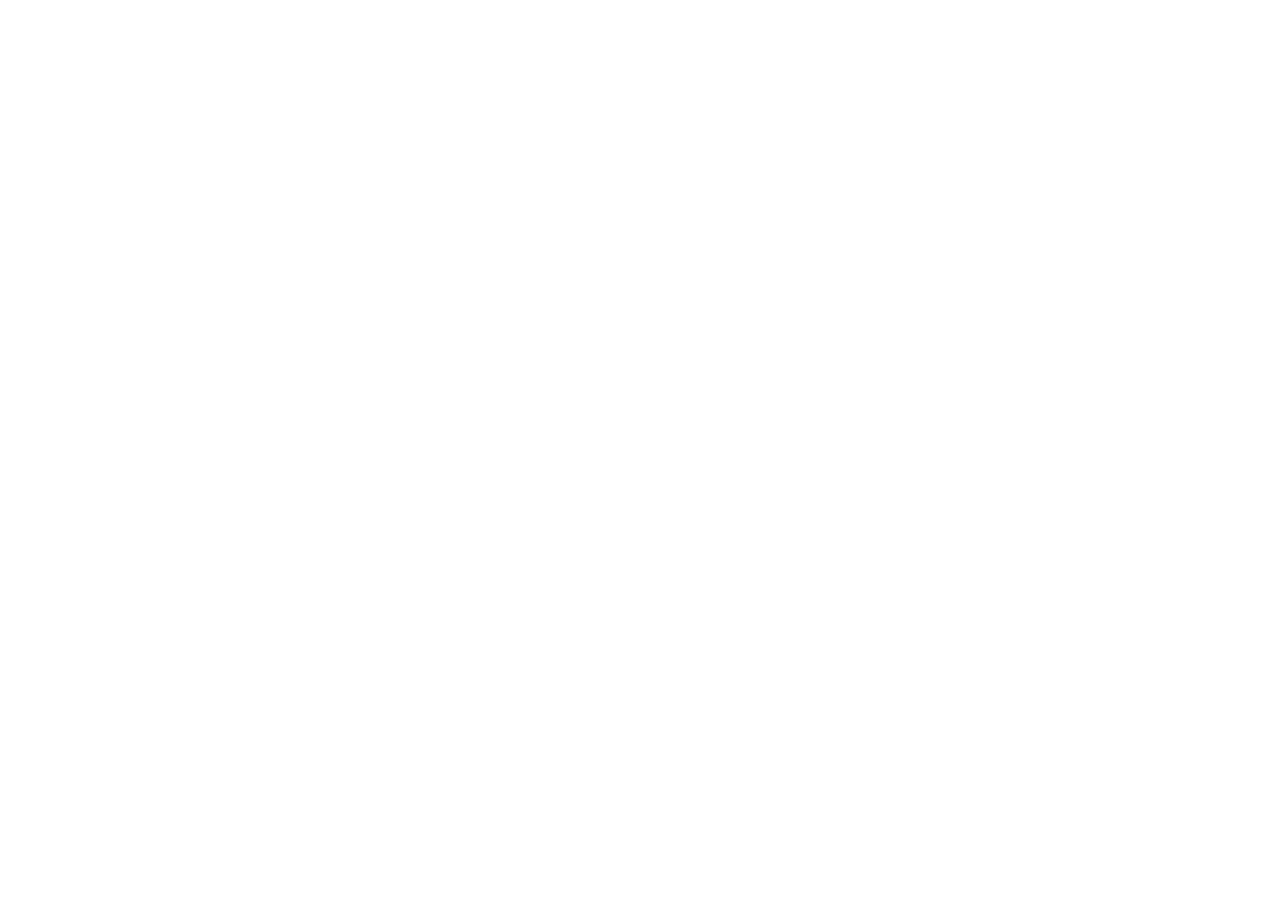
==== index.html @ 964a5c62 "Create index.html" ====
<!DOCTYPE html>
<html lang="en">
  <head>
    <meta charset="utf-8">
    <title>title</title>
    <link rel="stylesheet" href="style.css">
    <script src="script.js"></script>
  </head>
  <body>
    <!-- page content -->
  </body>
</html>
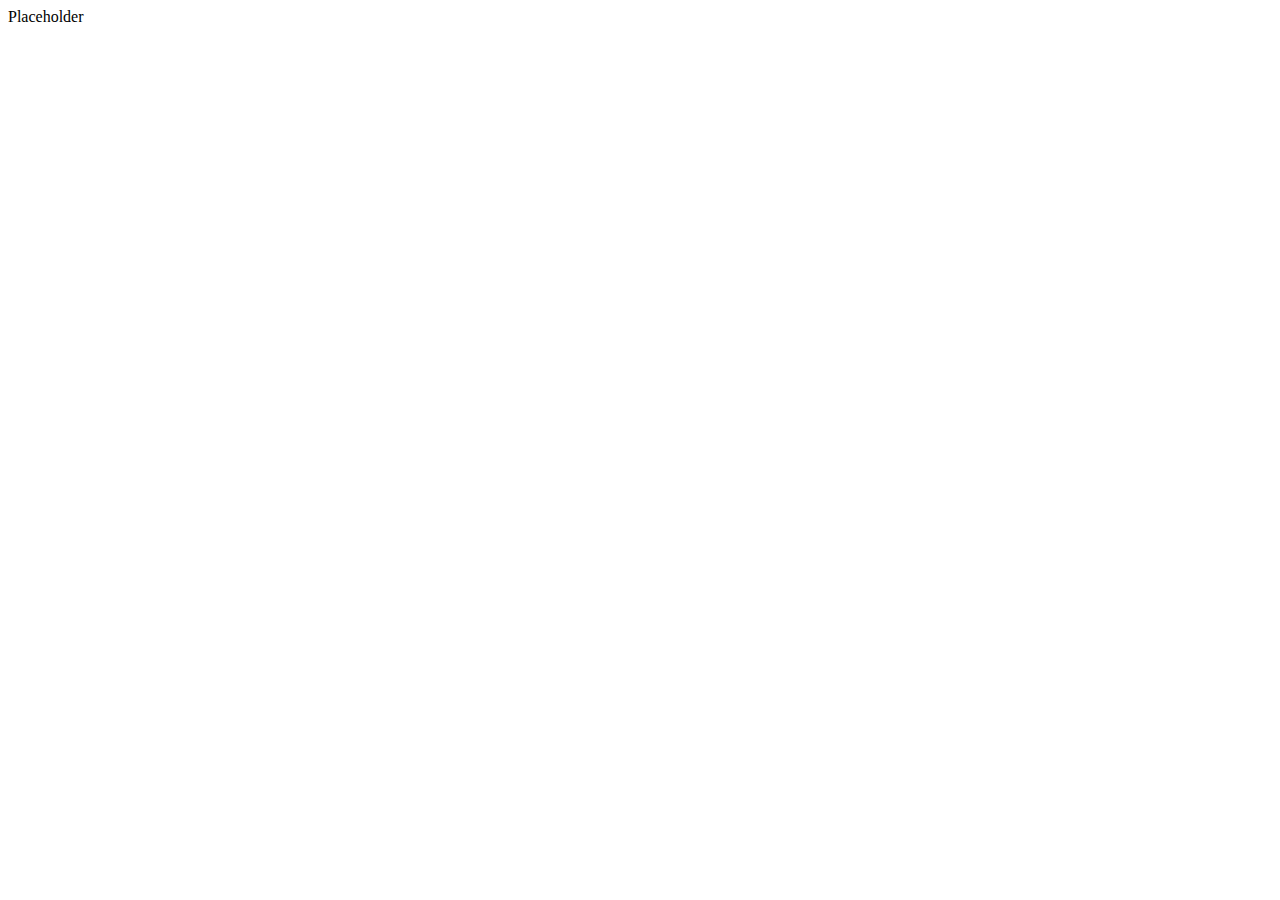
==== commit b4c21ea7: "First PhoneGap Application created." ====
--- a/index.html
+++ b/index.html
@@ -1,12 +1,41 @@
 <!DOCTYPE html>
-<html lang="en">
-  <head>
-    <meta charset="utf-8">
-    <title>title</title>
-    <link rel="stylesheet" href="style.css">
-    <script src="script.js"></script>
-  </head>
-  <body>
-    <!-- page content -->
-  </body>
+<html>
+<head>
+	<!--this tells the browser how to render the charset-->	
+	<meta charset="UTF-8">
+	
+	<!--this lets the application know to not convert strings of numerics to phone numbers/links-->
+	<meta name="format-detection" content="telephone-no">
+	
+	<!--this makes the application behave more like a mobile app i.e., no scalability -->
+	<meta name="viewport" content="user-scalable=no, initial-scale=1, minimum-scale=1, maximum-scale=1, width=device-width, height=device-height, target-densitydpi=device-dpi">
+	
+	<!--this isn't viewable to the user, will specify the name of the application in the PhoneGap configuration files-->
+	<title> Our Application </title>
+	
+	<!--this links to the stylesheet-->
+	<link rel="stylesheet" href="css/main.css">
+	
+	<!--open script block... not sure what this means exactly-->
+	<script src="cordova.ios.js"></script>
+	
+	<!--this is a new script block for the scripts  I want to create-->
+	<script>
+		function init() {
+			document.addEventListener("deviceready", onDeviceReady, false);
+			}
+		function onDeviceReady() {
+			alert ('It works!');
+			}
+			
+		}
+	</script>
+	
+</head>
+<body onload="init()">
+
+	<!--this is a placeholder for our content-->
+	<div>Placeholder</div>
+</body>
 </html>
+	